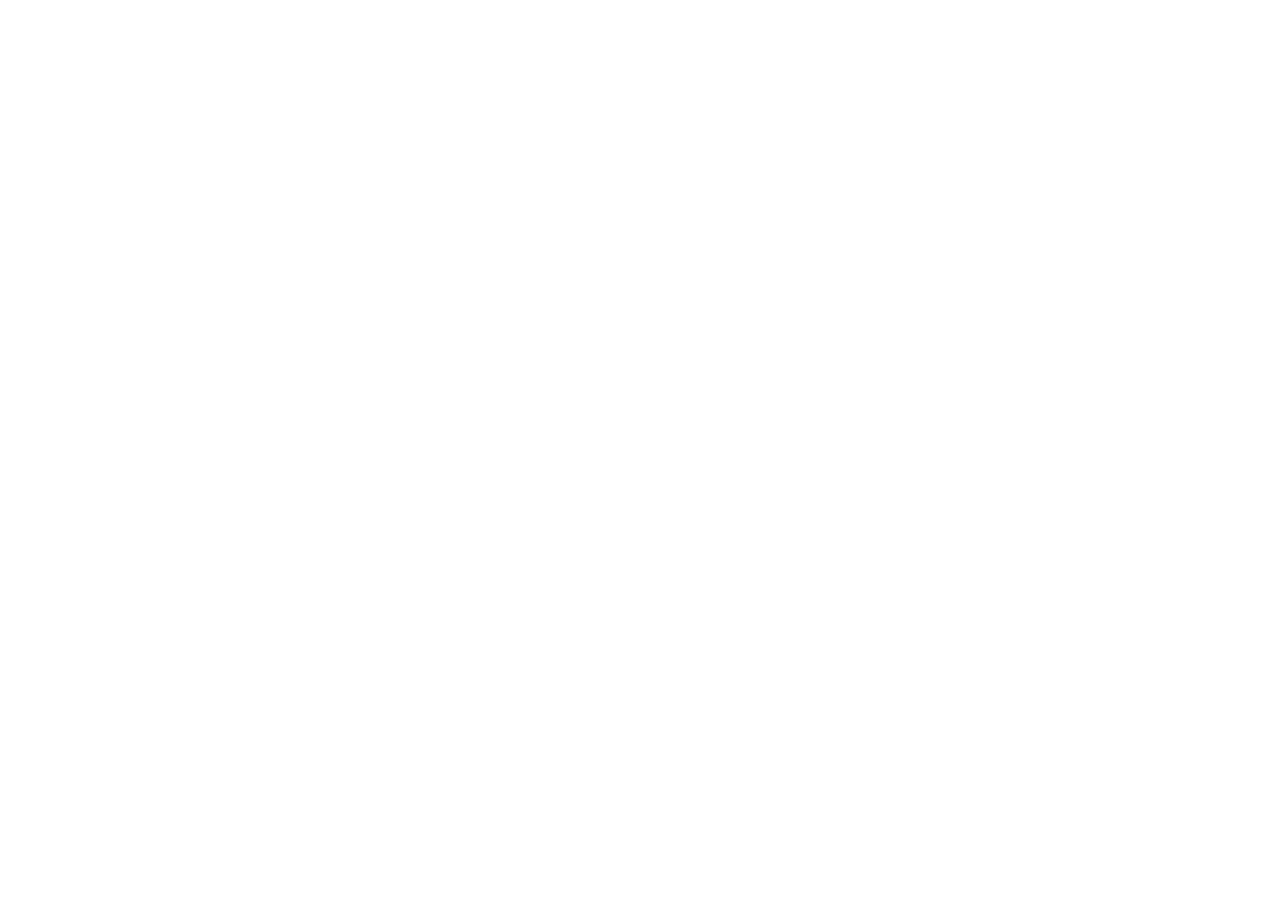
==== src/pages/homePage.html @ 3bac66e1 "criar, estiliza e faz logica do login e registro html,css,js" ====
<!DOCTYPE html>
<html lang="pt-BR">
<head>
    <meta charset="UTF-8">
    <meta http-equiv="X-UA-Compatible" content="IE=edge">
    <meta name="viewport" content="width=device-width, initial-scale=1.0">
    <link rel="stylesheet" type="text/css" href="https://cdn.jsdelivr.net/npm/toastify-js/src/toastify.min.css">
    <link rel="preconnect" href="https://fonts.googleapis.com">
    <link rel="preconnect" href="https://fonts.gstatic.com" crossorigin>
    <link href="https://fonts.googleapis.com/css2?family=Inter:wght@100;400;500;600;700;900&display=swap" rel="stylesheet">
    <link rel="stylesheet" href="/src/styles/reset.css">
    <link rel="stylesheet" href="/src/styles/homePage.css">
    <title>Pagina Principal do Blog</title>
</head>
<body>
    
    <main>
        
    </main>

    <script type="text/javascript" src="https://cdn.jsdelivr.net/npm/toastify-js"></script>
    <script type="module" src="/src/scripts/homePage.js"></script>
</body>
</html>
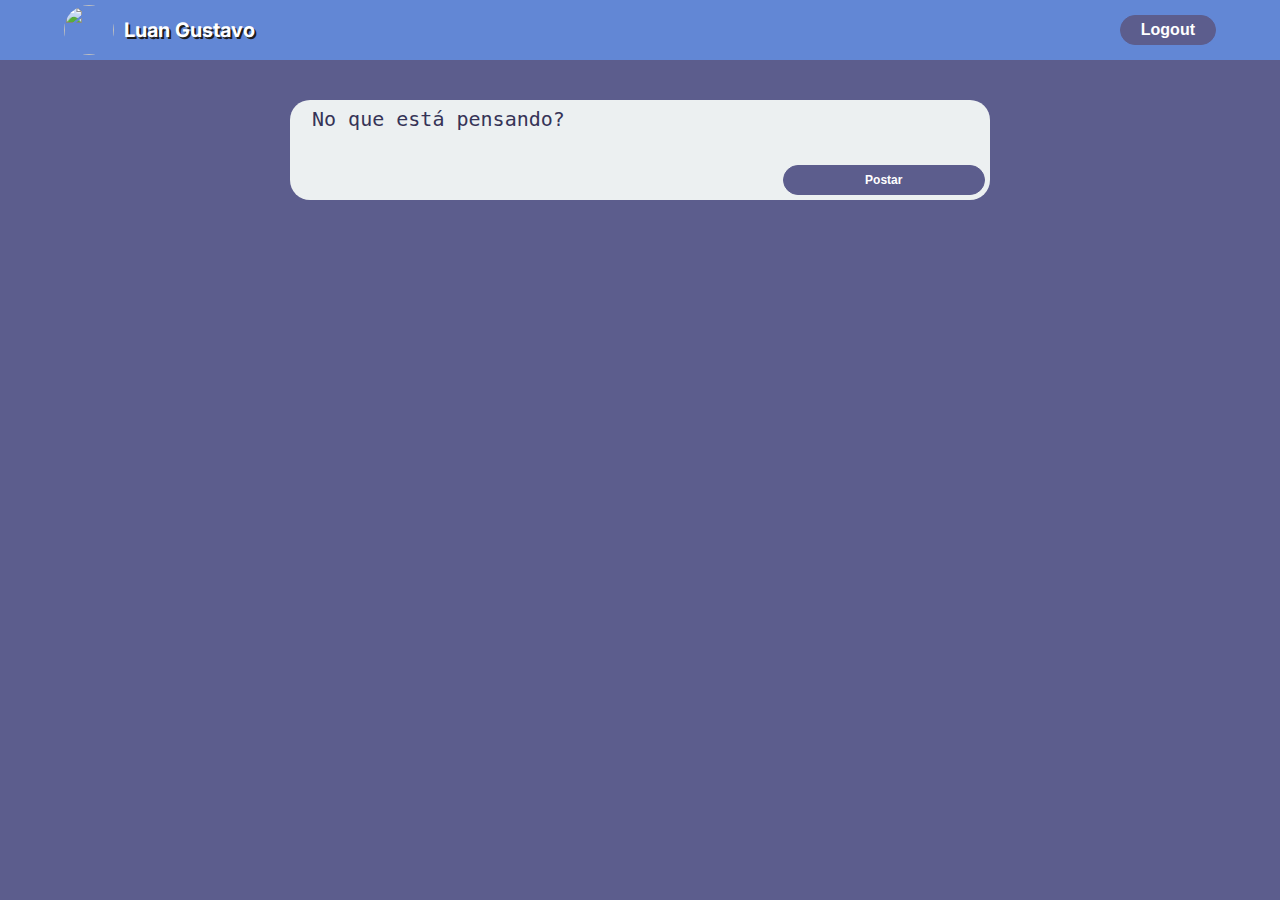
==== commit 0d9ec6f8: "finaliza blog" ====
--- a/src/pages/homePage.html
+++ b/src/pages/homePage.html
@@ -10,13 +10,59 @@
     <link href="https://fonts.googleapis.com/css2?family=Inter:wght@100;400;500;600;700;900&display=swap" rel="stylesheet">
     <link rel="stylesheet" href="/src/styles/reset.css">
     <link rel="stylesheet" href="/src/styles/homePage.css">
+    <link rel="stylesheet" href="/src/styles/modal.css">
     <title>Pagina Principal do Blog</title>
 </head>
 <body>
     
+    <header>
+        <div class="flex container">
+            <div class="user__data">
+                <img src="" alt="">
+                <h2>Luan Gustavo</h2>
+            </div>
+            <button>Logout</button>
+        </div>
+    </header>
+    
     <main>
-        
+        <section class="postar">
+            <textarea class="postar__text" placeholder="No que está pensando?"></textarea>
+            <button class="postar__button">Postar</button>
+        </section>
+
+        <section class="posts">
+            <ul class="posts__list">
+
+            </ul>
+        </section>
     </main>
+
+    <div class="modal-wrapper" id="modal-editar">
+        <div class="modal">
+            <div class="modal-header">
+                <h3 class="modal-title">Editar</h3>
+                <button class="modal-close">X</button>
+            </div>
+            <div class="modal-body">
+                <textarea class="editar__text" placeholder="No que está pensando?"></textarea>
+                <button class="editar__button">Enviar</button>
+            </div>
+        </div>
+    </div>
+
+    <div class="modal-wrapper" id="modal-deletar">
+        <div class="modal">
+            <div class="modal-header">
+                <h3 class="modal-title">Deletar</h3>
+                <button class="modal-close">X</button>
+            </div>
+            <div class="modal-body">
+                <textarea class="deletar__text" placeholder="No que está pensando?" disabled></textarea>
+                <button class="deletar__button">Deletar</button>
+            </div>
+        </div>
+    </div>
 
     <script type="text/javascript" src="https://cdn.jsdelivr.net/npm/toastify-js"></script>
     <script type="module" src="/src/scripts/homePage.js"></script>
--- a/src/styles/homePage.css
+++ b/src/styles/homePage.css
@@ -0,0 +1,204 @@
+:root{
+    --black: #1E1E1E;
+    --dark-gray: #5C5D8D;
+    --light-gray: #ECF0F1;
+    --gray: #C3C3C3;
+    --blue: #6495edbf;
+    --white: #FFFFFF;
+}
+
+body{
+    box-sizing: border-box;
+    font-family: 'Inter', sans-serif;
+    width: 100vw;
+    height: 100vh;
+    background-color: var(--dark-gray);
+}
+
+.container{
+    max-width: 90%;
+    width: 100%;
+    margin: 0 auto;
+}
+
+header{
+    background-color: var(--blue);
+}
+
+header .flex{
+    box-sizing: border-box;
+    display: flex;
+    align-items: center;
+    justify-content: space-between;
+    width: 100%;
+    padding: 5px 0;
+}
+
+header .flex div{
+    display: flex;
+    align-items: center;
+    gap: 10px;
+}
+
+.flex div h2{
+    font-size: 20px;
+    font-weight: 700;
+    color: var(--white);
+    text-shadow: 2px 2px var(--black);
+}
+
+.flex div img{
+    width: 50px;
+    height: 50px;
+    border-radius: 50%;
+}
+
+.flex button{
+    background-color: var(--dark-gray);
+    border: 1px solid var(--dark-gray);
+    font-size: 16px;
+    font-weight: 700;
+    color: var(--white);
+    height: fit-content;
+    padding: 5px 20px;
+    border-radius: 20px;
+}
+
+main{
+    width: 90%;
+    margin: 0 auto;
+    display: flex;
+    flex-direction: column;
+    align-items: center;
+}
+
+.postar{
+    box-sizing: border-box;
+    max-width: 700px;
+    width: 100%;
+    height: 100px;
+    margin-top: 40px;
+    background-color: var(--light-gray);
+    border-radius: 20px;
+    padding: 5px 5px 5px 20px;
+    display: flex;
+    justify-content: space-between;
+    align-items: center;
+}
+
+.postar textarea{
+    box-sizing: border-box;
+    width: 65%;
+    height: 100%;
+    background: transparent;
+    border: none;
+    resize: none;
+    outline: none;
+    color: #363457;
+    font-size: 16px;
+}
+
+.postar textarea::placeholder{
+    color: #363457;
+    font-size: 20px;
+}
+
+.postar button{
+    box-sizing: border-box;
+    background-color: var(--dark-gray);
+    border: 1px solid var(--dark-gray);
+    width: 30%;
+    border-radius: 20px;
+    height: 30px;
+    color: var(--white);
+    padding: 0 20px;
+    font-size: 12px;
+    font-weight: 700;
+    align-self: flex-end;
+}
+
+.posts{
+    margin: 50px 0;
+}
+
+.posts__list{
+    width: 100%;
+    margin: 0 auto;
+    display: flex;
+    flex-direction: column;
+    gap: 20px;
+}
+
+.posts__list li{
+    background-color: var(--light-gray);
+    border-radius: 20px;
+    padding: 10px;
+    display: flex;
+    flex-direction: column;
+    align-items: center;
+    max-width: 700px;
+}
+
+.post__user{
+    display: flex;
+    flex-direction: column;
+    align-items: center;
+
+}
+
+.post__user img{
+    width: 70px;
+    height: 70px;
+    border-radius: 50%;
+}
+
+.post__user h2{
+    font-size: 24px;
+    font-weight: 700;
+    color: var(--black);
+}
+
+.post__content{
+    width: 100%;
+}
+
+.post__content p{
+    width: 100%;
+    color: #363457;
+    font-weight: 400;
+    font-size: 15px;
+    margin: 20px 0;
+    line-height: 18px;
+}
+
+.content_info{
+    display: flex;
+    align-items: center;
+    justify-content: space-between;
+}
+
+.content_info span{
+    color: #363457;
+    font-size: 15px;
+}
+
+.content__dono{
+    display: flex;
+    align-items: center;
+    gap: 10px;
+}
+
+@media (min-width: 768px) {
+    .posts__list li{
+        flex-direction: row;
+    }
+
+    .post__user{
+        width: 30%;
+    }
+
+    .post__content{
+        width: 70%;
+    }
+}
+
--- a/src/styles/modal.css
+++ b/src/styles/modal.css
@@ -0,0 +1,150 @@
+:root{
+    --black: #1E1E1E;
+    --dark-gray: #5C5D8D;
+    --light-gray: #ECF0F1;
+    --gray: #C3C3C3;
+    --blue: #6495edbf;
+    --white: #FFFFFF;
+    --light-blue: #6495ED;
+    --light-red: #FF3F5B;
+}
+
+.modal-wrapper {
+    position: fixed;
+    top: 0;
+    left: 0;
+    width: 100vw;
+    height: 100vh;
+    background-color: rgba(0, 0, 0, 0.5);
+    display: none;
+    align-items: center;
+    justify-content: center;
+}
+
+.modal {
+    box-sizing: border-box;
+    background-color: var(--light-blue);
+    width: 90%;
+    border-radius: 10px;
+    padding: 0 16px;
+}
+
+.modal-header {
+    display: flex;
+    justify-content: space-between;
+    align-items: center;
+    padding: 16px 0;
+    border-bottom: 2px solid var(--dark-gray);
+}
+
+.modal-title{
+    font-size: 35px;
+    font-weight: 700;
+    color: var(--white);
+    text-shadow: 2px 2px var(--black);
+}
+
+.modal-close {
+    background-color: red;
+    border: 1px solid var(--black);
+    border-radius: 5px;
+    color: white;
+    font-size: 20px;
+    cursor: pointer;
+}
+
+.modal-body {
+    padding: 16px 0;
+}
+
+.show-modal {
+    display: flex;
+}
+
+.show-modal .modal {
+    animation: animateModal 1s;
+}
+
+#modal-editar .modal-body{
+    display: flex;
+    flex-direction: column;
+    align-items: center;
+    gap: 30px;
+}
+
+#modal-editar .modal-body textarea{
+    box-sizing: border-box;
+    width: 100%;
+    border: none;
+    resize: none;
+    outline: none;
+    color: #363457;
+    font-size: 16px;
+    border: 1px solid var(--black);
+    border-radius: 10px;
+    height: 100px;
+    padding: 10px;
+}
+
+#modal-editar .modal-body textarea::placeholder{
+    color: #363457;
+    font-size: 20px;
+}
+
+#modal-editar .modal-body button{
+    background-color: var(--dark-gray);
+    border: 1px solid var(--dark-gray);
+    border-radius: 20px;
+    color: var(--white);
+    width: fit-content;
+    padding: 10px 50px;
+    font-size: 16px;
+    font-weight: 700;
+}
+
+/*-- DELETAR MODAL --> */
+
+#modal-deletar .modal-body{
+    display: flex;
+    flex-direction: column;
+    align-items: center;
+    gap: 30px;
+}
+
+#modal-deletar .modal-body textarea{
+    box-sizing: border-box;
+    width: 100%;
+    border: none;
+    resize: none;
+    outline: none;
+    color: #363457;
+    font-size: 16px;
+    background-color: var(--white);
+    border: 1px solid var(--black);
+    border-radius: 10px;
+    height: 100px;
+    padding: 10px;
+}
+
+#modal-deletar .modal-body button{
+    background-color: var(--light-red);
+    border: 1px solid var(--light-red);
+    border-radius: 20px;
+    color: var(--white);
+    width: fit-content;
+    padding: 10px 50px;
+    font-size: 16px;
+    font-weight: 700;
+}
+
+@keyframes animateModal {
+    0% {
+      transform: translateY(-50%);
+      opacity: 0;
+    }
+  
+    100% {
+      transform: translateY(0);
+      opacity: 1;
+    }
+  }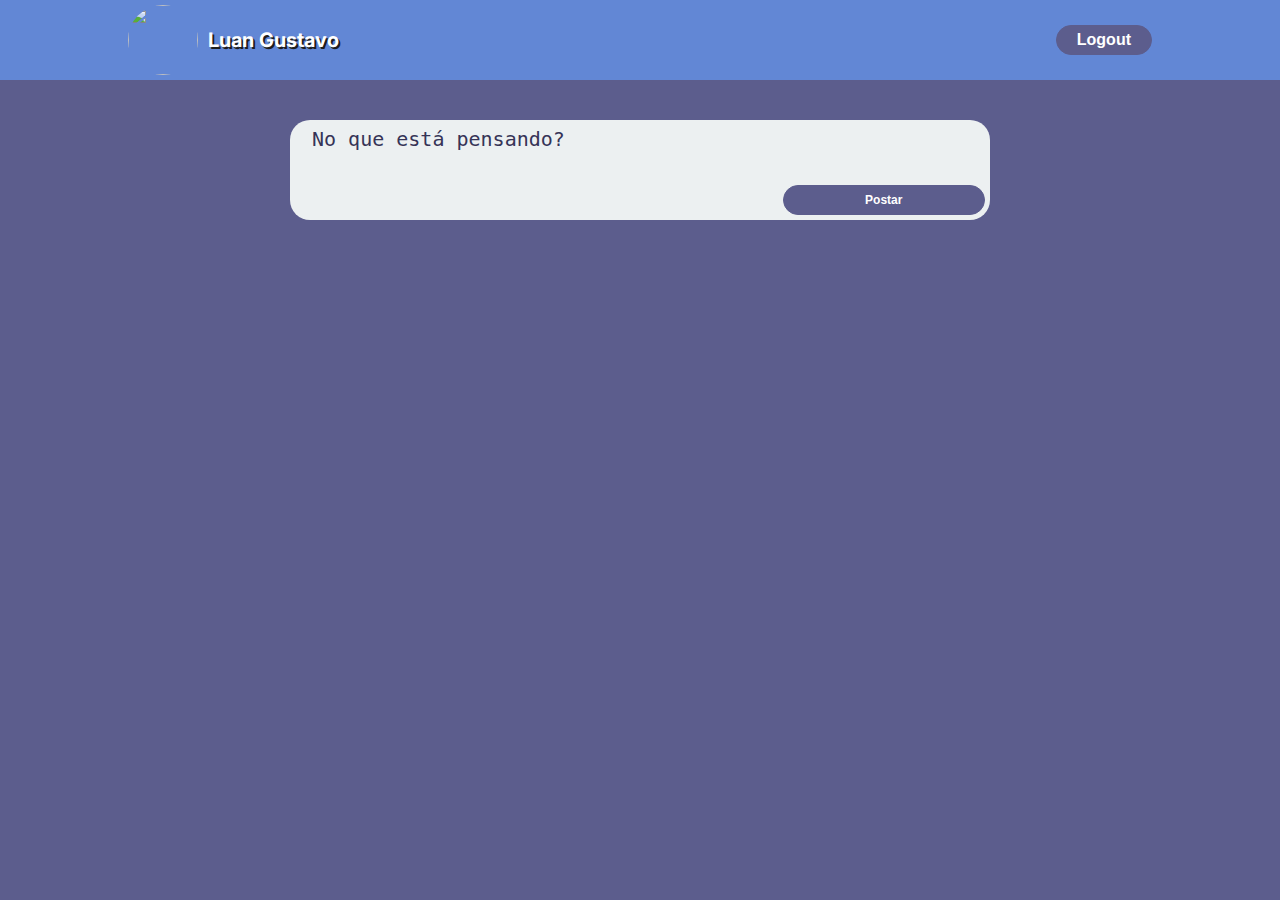
==== commit 0685331e: "arruma bugs no layout" ====
--- a/src/pages/homePage.html
+++ b/src/pages/homePage.html
@@ -18,7 +18,9 @@
     <header>
         <div class="flex container">
             <div class="user__data">
-                <img src="" alt="">
+                <div class="data__imagem">
+                    <img src="" alt="">
+                </div>
                 <h2>Luan Gustavo</h2>
             </div>
             <button>Logout</button>
--- a/src/styles/homePage.css
+++ b/src/styles/homePage.css
@@ -34,23 +34,30 @@
     padding: 5px 0;
 }
 
-header .flex div{
+.user__data{
     display: flex;
     align-items: center;
     gap: 10px;
 }
 
-.flex div h2{
+.user__data h2{
     font-size: 20px;
     font-weight: 700;
     color: var(--white);
     text-shadow: 2px 2px var(--black);
 }
 
-.flex div img{
-    width: 50px;
-    height: 50px;
+.data__imagem{
+    width: 70px;
+    height: 70px;
     border-radius: 50%;
+    overflow: hidden;
+}
+
+.data__imagem img{
+    width: 70px;
+    height: 70px;
+    object-fit: cover;
 }
 
 .flex button{
@@ -130,6 +137,7 @@
 }
 
 .posts__list li{
+    box-sizing: border-box;
     background-color: var(--light-gray);
     border-radius: 20px;
     padding: 10px;
@@ -139,30 +147,39 @@
     max-width: 700px;
 }
 
-.post__user{
-    display: flex;
-    flex-direction: column;
-    align-items: center;
-
-}
-
-.post__user img{
-    width: 70px;
-    height: 70px;
+.cabecalho__imagem{
+    width: 75px;
+    height: 75px;
     border-radius: 50%;
-}
-
-.post__user h2{
+    overflow: hidden;
+}
+
+.cabecalho__imagem img{
+    width: 75px;
+    height: 75px;
+    object-fit: cover;
+}
+
+.imagem__cover{
+    object-fit: cover;
+    object-position: center;
+}
+
+
+.post__conteudo{
+    display: flex;
+    flex-direction: column;
+    align-items: center;
+
+}
+
+.post__conteudo h2{
     font-size: 24px;
     font-weight: 700;
     color: var(--black);
 }
 
-.post__content{
-    width: 100%;
-}
-
-.post__content p{
+.post__conteudo p{
     width: 100%;
     color: #363457;
     font-weight: 400;
@@ -171,34 +188,79 @@
     line-height: 18px;
 }
 
-.content_info{
-    display: flex;
-    align-items: center;
-    justify-content: space-between;
-}
-
-.content_info span{
+.post__rodape{
+    display: flex;
+    flex-direction: column;
+    justify-content: center;
+}
+
+.rodape__data{
     color: #363457;
     font-size: 15px;
-}
-
-.content__dono{
-    display: flex;
+    margin-bottom: 20px;
+}
+
+.rodape__buttons{
+    display: flex;
+    justify-content: center;
     align-items: center;
     gap: 10px;
 }
 
 @media (min-width: 768px) {
+    .container{
+        max-width: 80%;
+    }
+
     .posts__list li{
         flex-direction: row;
-    }
-
-    .post__user{
-        width: 30%;
-    }
-
-    .post__content{
-        width: 70%;
-    }
-}
-
+        flex-wrap: wrap;
+        align-items: flex-start;
+        padding: 30px 20px 15px 20px;
+    }
+
+    .post__cabecalho{
+        width: 20%;
+        display: flex;
+        justify-content: center;
+    }
+
+    .cabecalho__imagem{
+        width: 120px;
+        height: 120px;
+        border-radius: 50%;
+    }
+
+    .cabecalho__imagem img{
+        width: 120px;
+        height: 120px;
+    }
+
+    .post__conteudo{
+        box-sizing: border-box;
+        width: 80%;
+        padding-left: 30px;
+        align-items: flex-start;
+        justify-content: baseline;
+    }
+
+    .post__rodape{
+        flex-direction: row-reverse;
+        align-items: center;
+        justify-content: flex-end;
+        width: 100%;
+    }
+
+    .rodape__data{
+        width: fit-content;
+        margin: 0 0 0 auto;
+        text-align: end;
+    }
+
+    .rodape__buttons{
+        width: 20%;
+        justify-content: center;
+        gap: 30px;
+    }
+}
+
--- a/src/styles/modal.css
+++ b/src/styles/modal.css
@@ -27,6 +27,7 @@
     width: 90%;
     border-radius: 10px;
     padding: 0 16px;
+    max-width: 400px;
 }
 
 .modal-header {
